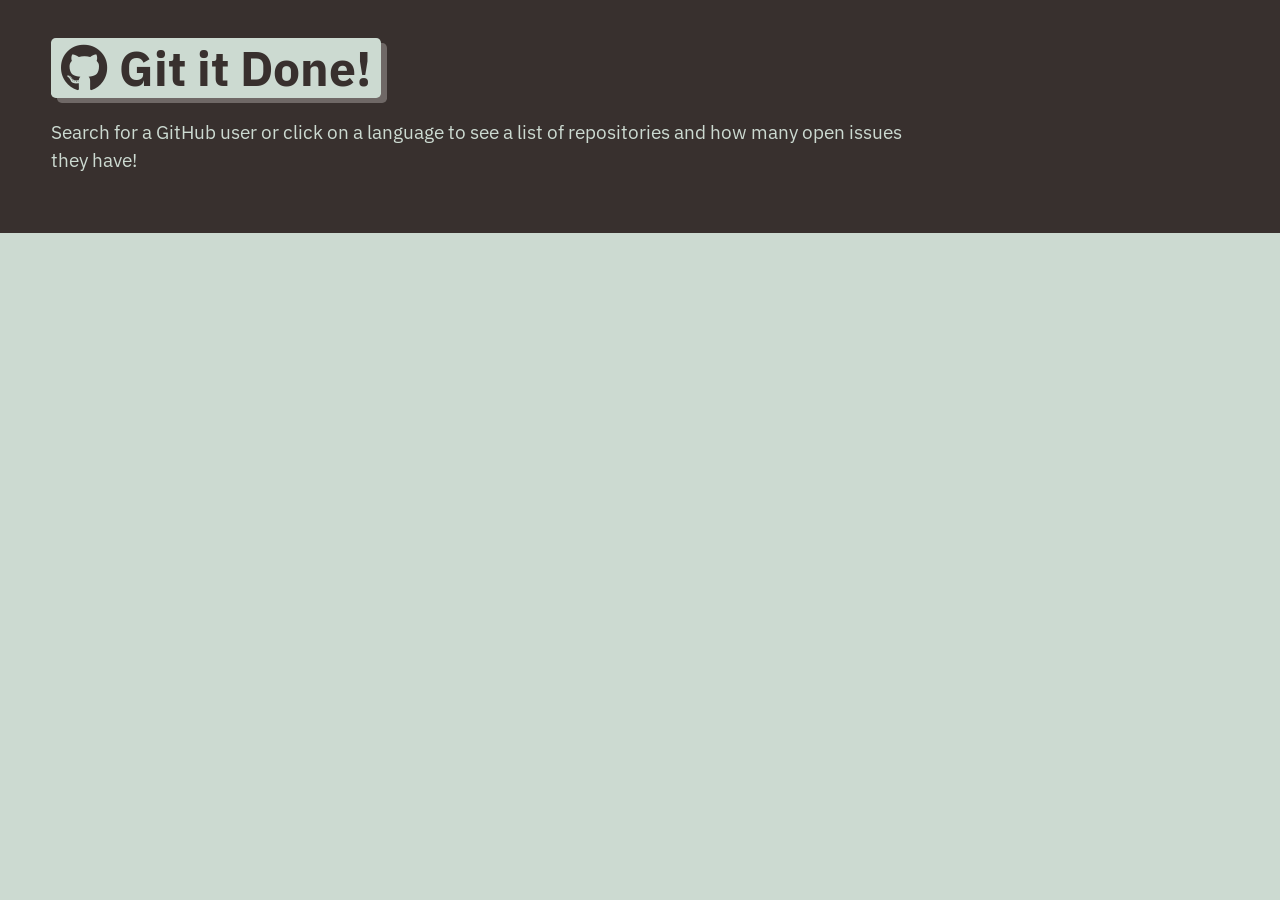
==== index.html @ 9c8bd7fe "intial files" ====
<!DOCTYPE html>
<html lang="en">

<head>
  <meta charset="UTF-8">
  <meta name="viewport" content="width=device-width, initial-scale=1.0">
  <meta http-equiv="X-UA-Compatible" content="ie=edge">
  <link href="https://fonts.googleapis.com/css?family=IBM+Plex+Sans:400,400i,700&display=swap" rel="stylesheet">
  <link rel="stylesheet" href="https://cdnjs.cloudflare.com/ajax/libs/font-awesome/5.11.2/css/all.min.css">
  <link rel="stylesheet" href="./assets/css/style.css" />
  <title>Git it Done</title>
</head>

<body class="flex-column min-100-vh">
  <header class="hero">
    <h1 class="app-title"><i class="fab fa-github"></i> Git it Done!</h1>
    <p>Search for a GitHub user or click on a language to see a list of repositories and how many open issues they have!
    </p>
  </header>


  <main class="flex-row justify-space-between">

  </main>

</body>

</html>
---- assets/css/style.css ----
:root {
  --primary: #ccdad1;
  --secondary: #9caea9;
  --tertiary: #788585;
  --light-dark: #6f6866;
  --dark: #38302e;
  --border-radius: .3rem;
}

* {
  box-sizing: border-box;
}

body {
  background-color: var(--primary);
  margin: 0;
  padding: 0;
  font-family: "IBM Plex Sans", sans-serif;
  color: var(--dark);
  line-height: 1.5;
  font-size: 16px;
}

h1,
h2,
h3,
h4,
h5,
h6 {
  font-weight: 700;
  margin: 0;
  color: var(--dark);
  line-height: 1.25;
}

main {
  margin: 20px auto;
  width: 94%;
}

p {
  font-size: 1.2rem;
}

 .btn {
  font-size: 1.3rem;
  text-decoration:none;
  padding: 6px 5px;
  width: 100%;
  display: block;
  margin: 5px 0;
  border-radius: var(--border-radius);
  color: var(--primary);
  border: none;
  outline: none;
  background-color: var(--light-dark);
  box-shadow: 3px 3px var(--dark);
  transform: translate(-1px, -1px);
}

 .btn:hover {
  color: var(--primary);
  background-color: var(--tertiary);
  transform: translate(0, 0);
  box-shadow: 2px 2px var(--dark);
}

.btn-inline {
  display: inline;
}

.btn-back {
  border-radius: var(--border-radius);
  color: var(--primary);
  border: none;
  outline: none;
  background-color: var(--light-dark);
  box-shadow: 3px 3px var(--secondary);
  transform: translate(-1px, -1px);
  display: inline-block;
  width: auto;
  margin-top: 20px;
  padding: 15px;
  text-decoration: none;
  font-size: 1.2rem;
}

 .btn-back:hover {
  color: var(--primary);
  background-color: var(--tertiary);
  transform: translate(0, 0);
  box-shadow: 2px 2px var(--dark);
}

.hero {
  padding: 3% 4%;
  background-color: var(--dark);
  color: var(--primary);
}

.hero p {
  max-width: 75%;
}

.app-title {
  font-size: 3rem;
  background-color: var(--primary);
  color: var(--dark);
  padding: 0 10px;
  display: inline-block;
  border-radius: var(--border-radius);
  box-shadow: 6px 5px var(--light-dark);
}

.list-group {
  padding: 0;
  list-style: none;
}

.list-item {
  margin-bottom: 10px;
  padding: 1.5%;
  border-radius: var(--border-radius);
  background-color: var(--light-dark);
  color: var(--primary);
  text-decoration: none;
}

.list-item:hover {
  background-color: var(--dark);
}

.status-icon {
  padding: 2px 5px;
  margin: 0 5px;
  background-color: rgba(255,255,255, 1);
  border-radius: var(--border-radius);
}

.icon-danger {
  color: rgb(255, 70, 70);
}

.icon-success {
  color: rgb(29, 153, 255);
}

/* CARDS */
.card {
  margin: 0 0 20px 0;
  border: 3px solid var(--dark);
  border-radius: var(--border-radius);
}

.card-header {
  color: var(--primary);
  background-color: var(--dark);
  padding: 2.5%;
  border-radius: calc(.18rem - 1px) calc(.18rem - 1px) 0 0;
}

.card-body {
  padding: 2.5%;
}

/* FORM */
.form-label,
.form-input,
.form-textarea {
  display: block;
}

.form-label {
  font-size: 1.1rem;
  margin: 0 0 0 5px;
}

.form-input {
  width: 100%;
  padding: 3%;
  margin: 5px 0;
  font-size: 1.2rem;
  border: 2px solid var(--light-dark);
  border-radius: var(--border-radius);
}

/* HEIGHT / WIDTH UTILS */
.min-100-vh {
  min-height: 100vh;
}

.min-100-vw {
  min-width: 100vw;
}

/* FONT UTILS */
.text-uppercase {
  text-transform: uppercase;
}


/* FLEX CONTENT */
.flex-row {
  display: flex;
  flex-wrap: wrap;
}

.flex-column {
  display: flex;
  flex-direction: column;
  flex-wrap: wrap;
}

.justify-space-between {
  justify-content: space-between;
}

.justify-space-around {
  justify-content: space-around;
}

.justify-flex-start {
  justify-content: flex-start
}

.justify-flex-end {
  justify-content: flex-end;
}

.justify-center {
  justify-content: center;
}

.align-stretch {
  align-items: stretch;
}

.align-end {
  align-items: flex-end;
}

.align-center {
  align-items: center;
}

.col-auto {
  flex-grow: 1;
}

.col-1 {
  flex: 0 0 calc(100% * 1 / 12 - 2%);
}

.col-2 {
  flex: 0 0 calc(100% * 2 / 12 - 2%);
}

.col-3 {
  flex: 0 0 calc(100% * 3 / 12 - 2%);
}

.col-4 {
  flex: 0 0 calc(100% * 4 / 12 - 2%);
}

.col-5 {
  flex: 0 0 calc(100% * 5 / 12 - 2%);
}

.col-6 {
  flex: 0 0 calc(100% * 6 / 12 - 2%);
}

.col-7 {
  flex: 0 0 calc(100% * 7 / 12 - 2%);
}

.col-8 {
  flex: 0 0 calc(100% * 8 / 12 - 2%);
}

.col-9 {
  flex: 0 0 calc(100% * 9 / 12 - 2%);
}

.col-10 {
  flex: 0 0 calc(100% * 10 / 12 - 2%);
}

.col-11 {
  flex: 0 0 calc(100% * 11 / 12 - 2%);
}

.col-12 {
  flex: 0 0 100%;
}

/* col-sm */
@media screen and (min-width: 640px) {
  .col-sm-1 {
    flex: 0 0 calc(100% * 1 / 12 - 2%);
  }

  .col-sm-2 {
    flex: 0 0 calc(100% * 2 / 12 - 2%);
  }

  .col-sm-3 {
    flex: 0 0 calc(100% * 3 / 12 - 2%);
  }

  .col-sm-4 {
    flex: 0 0 calc(100% * 4 / 12 - 2%);
  }

  .col-sm-5 {
    flex: 0 0 calc(100% * 5 / 12 - 2%);
  }

  .col-sm-6 {
    flex: 0 0 calc(100% * 6 / 12 - 2%);
  }

  .col-sm-7 {
    flex: 0 0 calc(100% * 7 / 12 - 2%);
  }

  .col-sm-8 {
    flex: 0 0 calc(100% * 8 / 12 - 2%);
  }

  .col-sm-9 {
    flex: 0 0 calc(100% * 9 / 12 - 2%);
  }

  .col-sm-10 {
    flex: 0 0 calc(100% * 10 / 12 - 2%);
  }

  .col-sm-11 {
    flex: 0 0 calc(100% * 11 / 12 - 2%);
  }

  .col-sm-12 {
    flex: 0 0 100%;
  }
}


/* col-md */
@media screen and (min-width: 768px) {
  .col-md-1 {
    flex: 0 0 calc(100% * 1 / 12 - 2%);
  }

  .col-md-2 {
    flex: 0 0 calc(100% * 2 / 12 - 2%);
  }

  .col-md-3 {
    flex: 0 0 calc(100% * 3 / 12 - 2%);
  }

  .col-md-4 {
    flex: 0 0 calc(100% * 4 / 12 - 2%);
  }

  .col-md-5 {
    flex: 0 0 calc(100% * 5 / 12 - 2%);
  }

  .col-md-6 {
    flex: 0 0 calc(100% * 6 / 12 - 2%);
  }

  .col-md-7 {
    flex: 0 0 calc(100% * 7 / 12 - 2%);
  }

  .col-md-8 {
    flex: 0 0 calc(100% * 8 / 12 - 2%);
  }

  .col-md-9 {
    flex: 0 0 calc(100% * 9 / 12 - 2%);
  }

  .col-md-10 {
    flex: 0 0 calc(100% * 10 / 12 - 2%);
  }

  .col-md-11 {
    flex: 0 0 calc(100% * 11 / 12 - 2%);
  }

  .col-md-12 {
    flex: 0 0 100%;
  }
}

/* col-lg */
@media screen and (min-width: 992px) {
  .col-lg-1 {
    flex: 0 0 calc(100% * 1 / 12 - 2%);
  }

  .col-lg-2 {
    flex: 0 0 calc(100% * 2 / 12 - 2%);
  }

  .col-lg-3 {
    flex: 0 0 calc(100% * 3 / 12 - 2%);
  }

  .col-lg-4 {
    flex: 0 0 calc(100% * 4 / 12 - 2%);
  }

  .col-lg-5 {
    flex: 0 0 calc(100% * 5 / 12 - 2%);
  }

  .col-lg-6 {
    flex: 0 0 calc(100% * 6 / 12 - 2%);
  }

  .col-lg-7 {
    flex: 0 0 calc(100% * 7 / 12 - 2%);
  }

  .col-lg-8 {
    flex: 0 0 calc(100% * 8 / 12 - 2%);
  }

  .col-lg-9 {
    flex: 0 0 calc(100% * 9 / 12 - 2%);
  }

  .col-lg-10 {
    flex: 0 0 calc(100% * 10 / 12 - 2%);
  }

  .col-lg-11 {
    flex: 0 0 calc(100% * 11 / 12 - 2%);
  }

  .col-lg-12 {
    flex: 0 0 100%;
  }
}

/* col-xl */
@media screen and (min-width: 1200px) {
  .col-xl-1 {
    flex: 0 0 calc(100% * 1 / 12 - 2%);
  }

  .col-xl-2 {
    flex: 0 0 calc(100% * 2 / 12 - 2%);
  }

  .col-xl-3 {
    flex: 0 0 calc(100% * 3 / 12 - 2%);
  }

  .col-xl-4 {
    flex: 0 0 calc(100% * 4 / 12 - 2%);
  }

  .col-xl-5 {
    flex: 0 0 calc(100% * 5 / 12 - 2%);
  }

  .col-xl-6 {
    flex: 0 0 calc(100% * 6 / 12 - 2%);
  }

  .col-xl-7 {
    flex: 0 0 calc(100% * 7 / 12 - 2%);
  }

  .col-xl-8 {
    flex: 0 0 calc(100% * 8 / 12 - 2%);
  }

  .col-xl-9 {
    flex: 0 0 calc(100% * 9 / 12 - 2%);
  }

  .col-xl-10 {
    flex: 0 0 calc(100% * 10 / 12 - 2%);
  }

  .col-xl-11 {
    flex: 0 0 calc(100% * 11 / 12 - 2%);
  }

  .col-xl-12 {
    flex: 0 0 100%;
  }
}
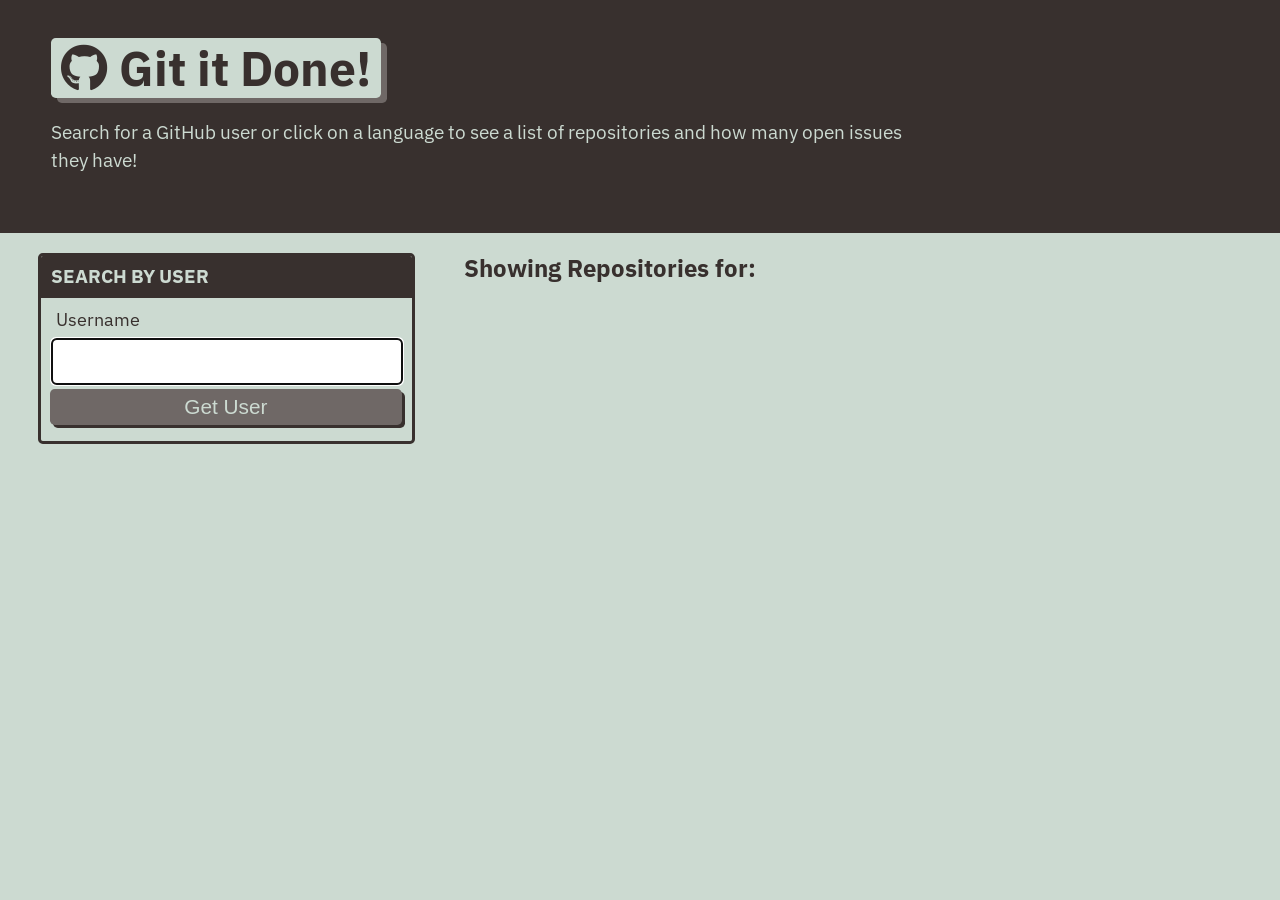
==== commit 541323f5: "fetch and display github repos from user input" ====
--- a/index.html
+++ b/index.html
@@ -1,28 +1,41 @@
 <!DOCTYPE html>
 <html lang="en">
+  <head>
+    <meta charset="UTF-8" />
+    <meta name="viewport" content="width=device-width, initial-scale=1.0" />
+    <meta http-equiv="X-UA-Compatible" content="ie=edge" />
+    <link href="https://fonts.googleapis.com/css?family=IBM+Plex+Sans:400,400i,700&display=swap" rel="stylesheet" />
+    <link rel="stylesheet" href="https://cdnjs.cloudflare.com/ajax/libs/font-awesome/5.11.2/css/all.min.css" />
+    <link rel="stylesheet" href="./assets/css/style.css" />
+    <title>Git it Done</title>
+  </head>
 
-<head>
-  <meta charset="UTF-8">
-  <meta name="viewport" content="width=device-width, initial-scale=1.0">
-  <meta http-equiv="X-UA-Compatible" content="ie=edge">
-  <link href="https://fonts.googleapis.com/css?family=IBM+Plex+Sans:400,400i,700&display=swap" rel="stylesheet">
-  <link rel="stylesheet" href="https://cdnjs.cloudflare.com/ajax/libs/font-awesome/5.11.2/css/all.min.css">
-  <link rel="stylesheet" href="./assets/css/style.css" />
-  <title>Git it Done</title>
-</head>
+  <body class="flex-column min-100-vh">
+    <header class="hero">
+      <h1 class="app-title"><i class="fab fa-github"></i> Git it Done!</h1>
+      <p>
+        Search for a GitHub user or click on a language to see a list of repositories and how many open issues they
+        have!
+      </p>
+    </header>
 
-<body class="flex-column min-100-vh">
-  <header class="hero">
-    <h1 class="app-title"><i class="fab fa-github"></i> Git it Done!</h1>
-    <p>Search for a GitHub user or click on a language to see a list of repositories and how many open issues they have!
-    </p>
-  </header>
+    <main class="flex-row justify-space-between">
+      <div class="col-12 col-md-4">
+        <div class="card">
+          <h3 class="card-header text-uppercase">Search by user</h3>
+          <form id="user-form" class="card-body">
+            <label class="form-label" for="username">Username</label>
+            <input name="username" id="username" text="text" autofocus="true" class="form-input" />
+            <button type="submit" class="btn">Get User</button>
+          </form>
+        </div>
+      </div>
 
-
-  <main class="flex-row justify-space-between">
-
-  </main>
-
-</body>
-
-</html>+      <div class="col-12 col-md-8">
+        <h2 class="subtitle">Showing Repositories for: <span id="repo-search-term"></span></h2>
+        <div id="repos-container" class="list-group"></div>
+      </div>
+    </main>
+    <script src="./assets/js/homepage.js"></script>
+  </body>
+</html>
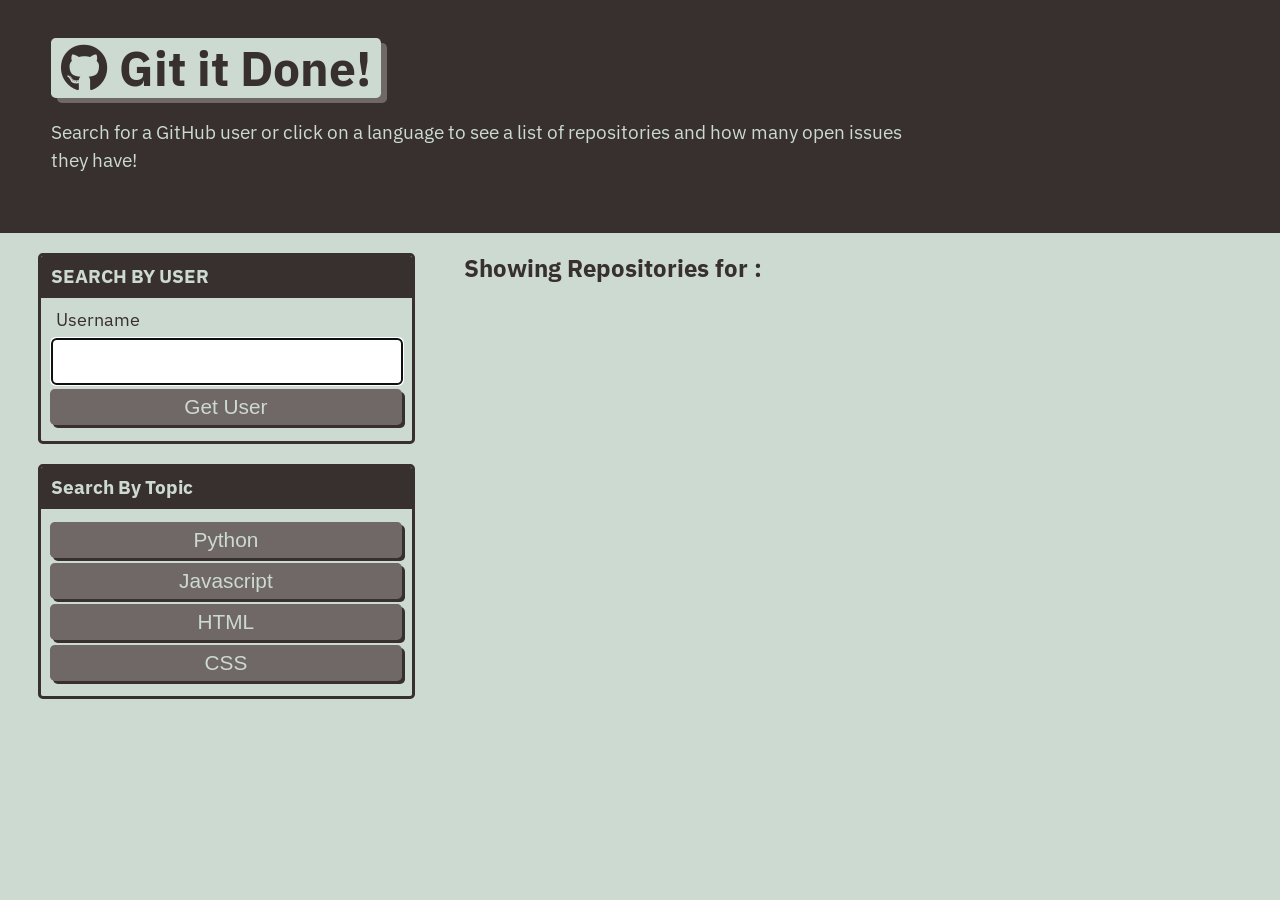
==== commit d1668e66: "add search function for specific languages" ====
--- a/index.html
+++ b/index.html
@@ -29,10 +29,20 @@
             <button type="submit" class="btn">Get User</button>
           </form>
         </div>
+
+        <div class="card">
+          <h3 class="card-header">Search By Topic</h3>
+          <div class="card-body" id="language-buttons">
+            <button class="btn" data-language="Python">Python</button>
+            <button class="btn" data-language="Javascript">Javascript</button>
+            <button class="btn" data-language="HTML">HTML</button>
+            <button class="btn" data-language="CSS">CSS</button>
+          </div>
+        </div>
       </div>
 
       <div class="col-12 col-md-8">
-        <h2 class="subtitle">Showing Repositories for: <span id="repo-search-term"></span></h2>
+        <h2 class="subtitle">Showing Repositories for <span id="repo-search-term"></span>:</h2>
         <div id="repos-container" class="list-group"></div>
       </div>
     </main>
